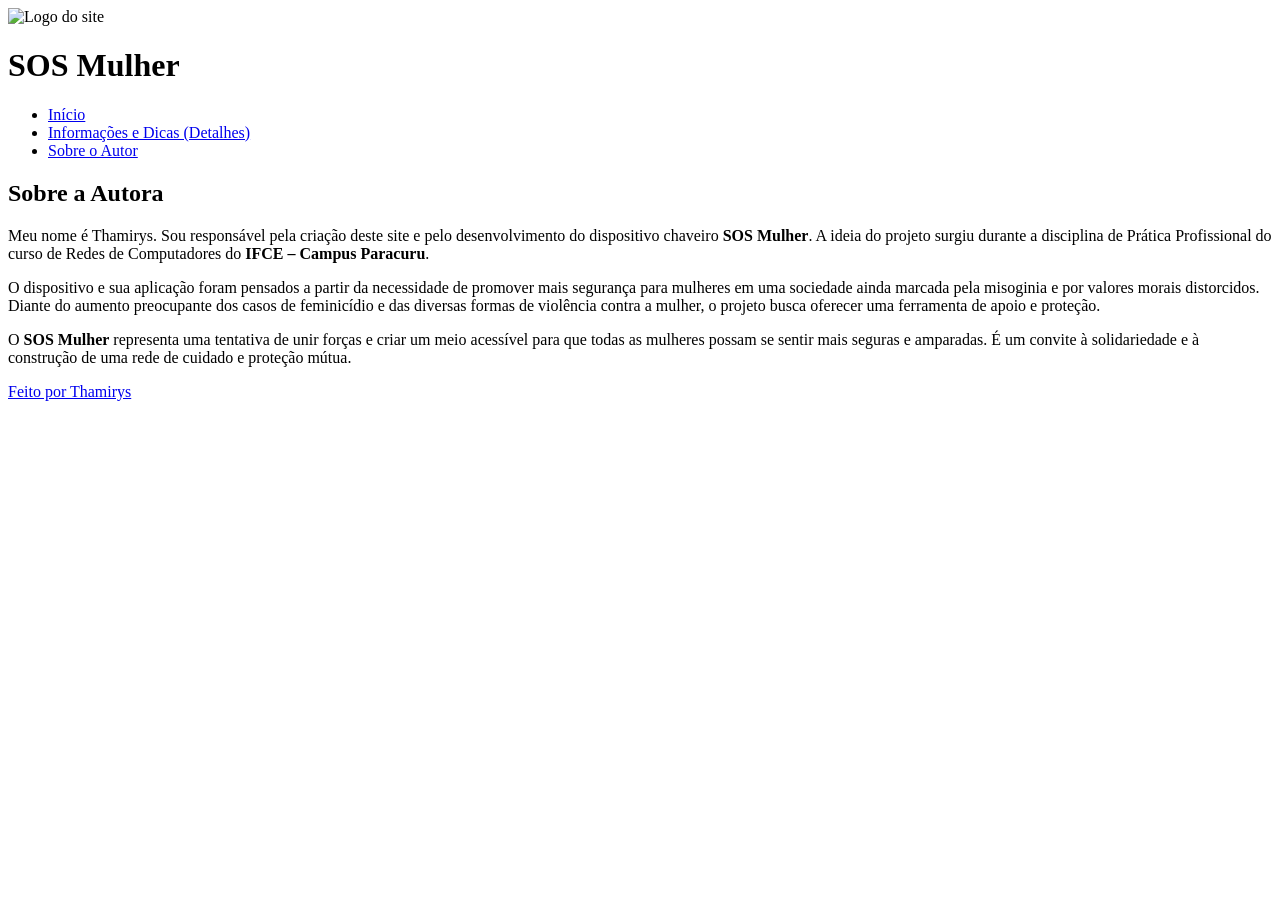
==== autor.html @ b557a525 "página autor" ====
<!DOCTYPE html>
<html lang="pt-BR">
<head>
  <meta charset="UTF-8">
  <title>Sobre o Autor</title>
</head>
<body>

  <header>
    <img src="imagens/logo2.png" width="200" height="100" alt="Logo do site">
    <h1>SOS Mulher</h1>
    <nav>
      <ul>
        <li><a href="index.html">Início</a></li>
        <li><a href="detalhes.html">Informações e Dicas (Detalhes)</a></li>
        <li><a href="autor.html">Sobre o Autor</a></li>
      </ul>
    </nav>
  </header>

  <main>
    <h2>Sobre a Autora</h2>
    <main>
    <p>
        Meu nome é Thamirys. Sou responsável pela criação deste site e pelo desenvolvimento do dispositivo chaveiro <strong>SOS Mulher</strong>. 
        A ideia do projeto surgiu durante a disciplina de Prática Profissional do curso de Redes de Computadores do <strong>IFCE – Campus Paracuru</strong>.
    </p>

    <p>
        O dispositivo e sua aplicação foram pensados a partir da necessidade de promover mais segurança para mulheres em uma sociedade ainda marcada pela misoginia e por valores morais distorcidos. 
        Diante do aumento preocupante dos casos de feminicídio e das diversas formas de violência contra a mulher, o projeto busca oferecer uma ferramenta de apoio e proteção.
    </p>

    <p>
        O <strong>SOS Mulher</strong> representa uma tentativa de unir forças e criar um meio acessível para que todas as mulheres possam se sentir mais seguras e amparadas. 
        É um convite à solidariedade e à construção de uma rede de cuidado e proteção mútua.
    </p>
    </main>
  </main>

  <footer>
    <a href="autor.html">Feito por Thamirys</a>
  </footer>
</body>
</html>
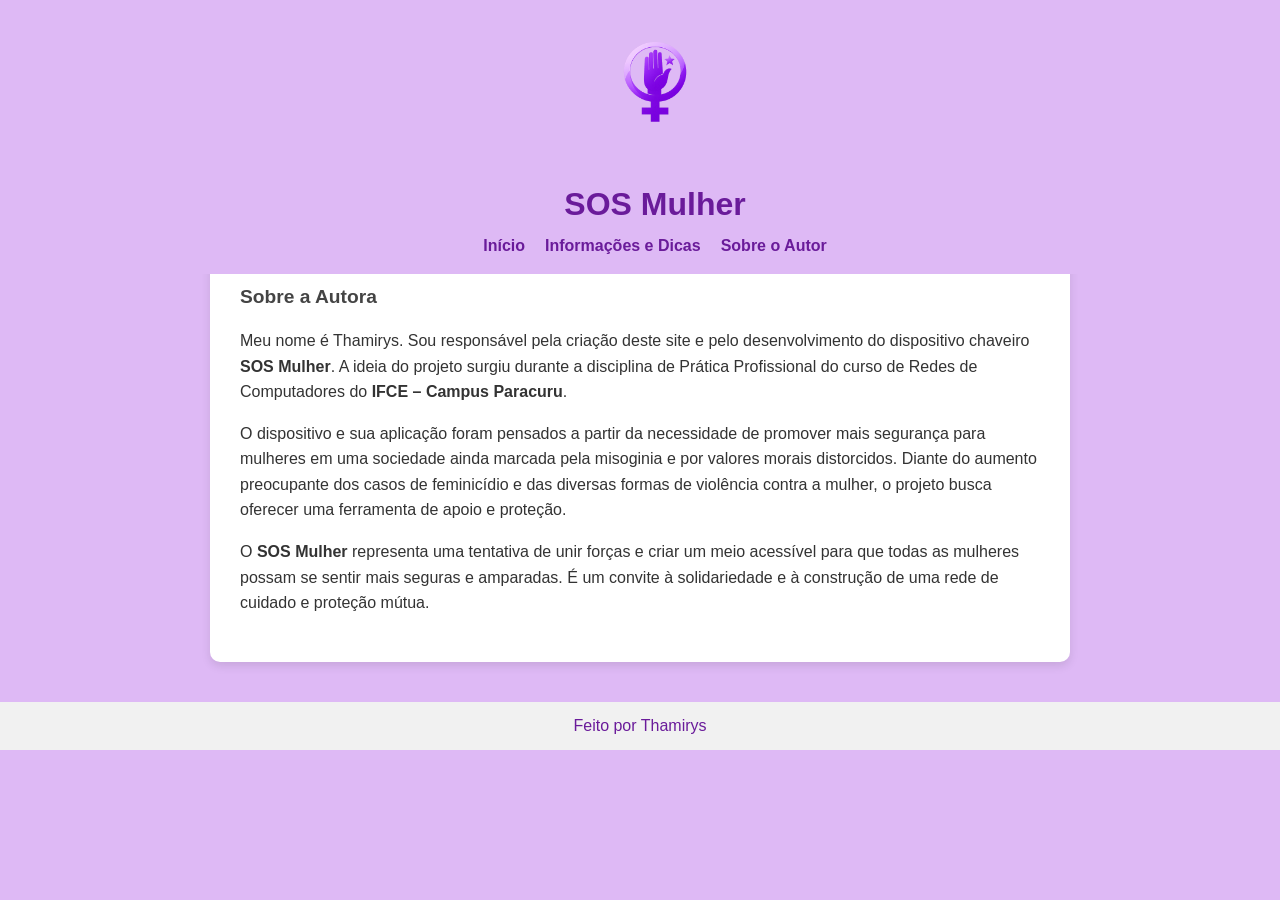
==== commit 274c7ba1: "atualização do projeto" ====
--- a/autor.html
+++ b/autor.html
@@ -3,43 +3,42 @@
 <head>
   <meta charset="UTF-8">
   <title>Sobre o Autor</title>
+  <link rel="stylesheet" href="style.css">
 </head>
 <body>
 
   <header>
-    <img src="imagens/logo2.png" width="200" height="100" alt="Logo do site">
+    <img src="imagens/logo2.png" width="150" alt="Logo do site">
     <h1>SOS Mulher</h1>
     <nav>
       <ul>
         <li><a href="index.html">Início</a></li>
-        <li><a href="detalhes.html">Informações e Dicas (Detalhes)</a></li>
+        <li><a href="detalhes.html">Informações e Dicas</a></li>
         <li><a href="autor.html">Sobre o Autor</a></li>
       </ul>
     </nav>
   </header>
 
-  <main>
+  <main class="container">
     <h2>Sobre a Autora</h2>
-    <main>
     <p>
-        Meu nome é Thamirys. Sou responsável pela criação deste site e pelo desenvolvimento do dispositivo chaveiro <strong>SOS Mulher</strong>. 
-        A ideia do projeto surgiu durante a disciplina de Prática Profissional do curso de Redes de Computadores do <strong>IFCE – Campus Paracuru</strong>.
+      Meu nome é Thamirys. Sou responsável pela criação deste site e pelo desenvolvimento do dispositivo chaveiro <strong>SOS Mulher</strong>. 
+      A ideia do projeto surgiu durante a disciplina de Prática Profissional do curso de Redes de Computadores do <strong>IFCE – Campus Paracuru</strong>.
     </p>
 
     <p>
-        O dispositivo e sua aplicação foram pensados a partir da necessidade de promover mais segurança para mulheres em uma sociedade ainda marcada pela misoginia e por valores morais distorcidos. 
-        Diante do aumento preocupante dos casos de feminicídio e das diversas formas de violência contra a mulher, o projeto busca oferecer uma ferramenta de apoio e proteção.
+      O dispositivo e sua aplicação foram pensados a partir da necessidade de promover mais segurança para mulheres em uma sociedade ainda marcada pela misoginia e por valores morais distorcidos. 
+      Diante do aumento preocupante dos casos de feminicídio e das diversas formas de violência contra a mulher, o projeto busca oferecer uma ferramenta de apoio e proteção.
     </p>
 
     <p>
-        O <strong>SOS Mulher</strong> representa uma tentativa de unir forças e criar um meio acessível para que todas as mulheres possam se sentir mais seguras e amparadas. 
-        É um convite à solidariedade e à construção de uma rede de cuidado e proteção mútua.
+      O <strong>SOS Mulher</strong> representa uma tentativa de unir forças e criar um meio acessível para que todas as mulheres possam se sentir mais seguras e amparadas. 
+      É um convite à solidariedade e à construção de uma rede de cuidado e proteção mútua.
     </p>
-    </main>
   </main>
 
   <footer>
     <a href="autor.html">Feito por Thamirys</a>
   </footer>
 </body>
-</html>+</html>
--- a/style.css
+++ b/style.css
@@ -0,0 +1,256 @@
+body {
+  font-family: Arial, sans-serif;
+  background-color: #deb9f5;
+  color: #333;
+  margin: 0;
+  padding: 0;
+  padding-top: 200px;
+}
+
+/* Header fixo no topo */
+header {
+  background-color: #deb9f5;
+  color: #d43ff1;
+  padding: 15px;
+  text-align: center;
+  position: fixed;   
+  top: 0;
+  left: 0;
+  width: 100%;
+  z-index: 1000;     
+}
+
+header img {
+  display: block;
+  margin: 0 auto 10px;
+  width: 150px;
+  height: auto;
+}
+
+nav ul {
+  list-style: none;
+  padding: 0;
+  margin: 10px 0 0;
+  display: flex;
+  justify-content: center;
+  gap: 20px;
+}
+
+nav a {
+  color: #6a1b9a;
+  text-decoration: none;
+  font-weight: bold;
+}
+
+nav a:hover {
+  text-decoration: underline;
+}
+
+/* Container padrão */
+.container, .login-box, .contacts-container {
+  max-width: 800px;
+  margin: 40px auto;
+  background: #fff;
+  padding: 30px;
+  border-radius: 10px;
+  box-shadow: 0 4px 10px rgba(0,0,0,0.1);
+}
+
+h1 {
+  color: #6a1b9a;
+  margin-bottom: 5px;
+}
+
+h2 {
+  color: #444;
+  font-size: 1.2em;
+  margin-bottom: 20px;
+}
+
+h3 {
+  color: #6a1b9a;
+  margin-top: 20px;
+}
+
+p, li {
+  line-height: 1.6;
+}
+
+ol, ul {
+  margin-left: 20px;
+}
+
+/* Botões */
+.buttons {
+  display: flex;
+  gap: 15px;
+  margin-top: 30px;
+}
+
+button {
+  background-color: #6a1b9a;
+  color: #fff;
+  border: none;
+  padding: 12px 20px;
+  border-radius: 6px;
+  cursor: pointer;
+  font-size: 1em;
+  transition: background 0.3s;
+}
+
+button:hover {
+  background-color: #4a148c;
+}
+
+/* Login */
+.login-box {
+  max-width: 400px;
+  margin: 80px auto;
+  background: #fff;
+  padding: 40px;
+  border-radius: 10px;
+  box-shadow: 0 4px 10px rgba(0,0,0,0.1);
+  text-align: center;
+}
+
+.login-box input {
+  width: 100%;
+  padding: 12px;
+  margin: 10px 0;
+  border: 1px solid #ccc;
+  border-radius: 6px;
+}
+
+.login-box .links {
+  margin-top: 15px;
+  font-size: 0.9em;
+}
+
+.login-box .links a {
+  display: block;
+  color: #6a1b9a;
+  text-decoration: none;
+  margin: 0 5px;
+}
+
+.login-box button {
+  width: 100%;
+  margin-top: 15px;
+  background-color: #6a1b9a;
+  color: #fff;
+  border: none;
+  padding: 12px;
+  border-radius: 6px;
+  cursor: pointer;
+  font-size: 1em;
+}
+
+.login-box button:hover {
+  background-color: #4a148c;
+}
+
+
+/* Contatos */
+.warning {
+  background: #fff3cd;
+  padding: 15px;
+  border-radius: 6px;
+  margin-bottom: 20px;
+  border: 1px solid #ffeeba;
+}
+
+.contacts-container {
+  text-align: center;
+}
+
+.contacts-container img {
+  display: block;
+  margin: 0 auto 20px;
+}
+
+.contacts-container h2 {
+  margin: 10px 0;
+  color: #6a1b9a;
+}
+
+.contacts-container p {
+  margin: 5px 0 20px;
+  font-size: 1.1em;
+  color: #333;
+}
+
+.contacts-grid {
+  display: flex;
+  gap: 30px;
+}
+
+.contacts-grid .form, .contacts-grid .list {
+  flex: 1;
+}
+
+.contacts-grid input {
+  width: 100%;
+  padding: 10px;
+  margin: 8px 0;
+  border: 1px solid #ccc;
+  border-radius: 6px;
+}
+
+.contacts-grid button {
+  width: 100%;
+  margin-top: 10px;
+}
+
+.list {
+  background: #f9f9fb;
+  padding: 15px;
+  border-radius: 6px;
+  border: 1px solid #ddd;
+}
+
+/* Footer */
+footer {
+  background-color: #f1f1f1;
+  text-align: center;
+  padding: 15px;
+  margin-top: 30px;
+}
+
+footer a {
+  color: #6a1b9a;
+  text-decoration: none;
+}
+
+/* Layout dos artigos lado a lado */
+.artigos {
+  display: flex;
+  gap: 20px;
+  flex-wrap: wrap;
+}
+
+.artigos article {
+  flex: 1;
+  min-width: 300px;
+  background: #fff;
+  padding: 20px;
+  border-radius: 10px;
+  box-shadow: 0 4px 10px rgba(0,0,0,0.1);
+  text-align: center;
+}
+
+.artigos img {
+  max-width: 100%;
+  height: auto;
+  border-radius: 8px;
+  margin-bottom: 15px;
+}
+
+.artigos h2 {
+  color: #6a1b9a;
+  margin-bottom: 10px;
+}
+
+.artigos p, .artigos ul {
+  text-align: left;
+  line-height: 1.6;
+}
